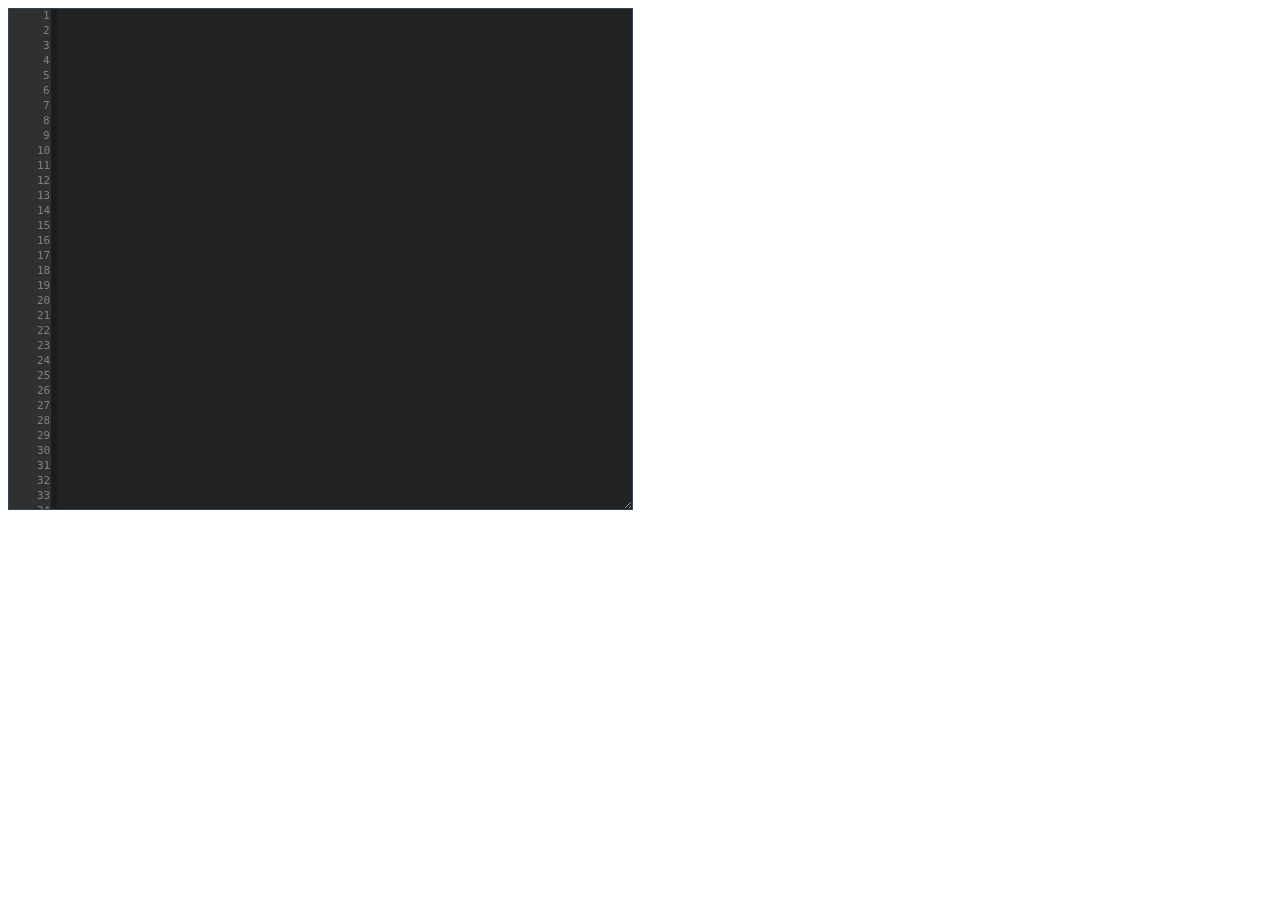
==== index.html @ 57e5f274 "Login, Codebox" ====
<!DOCTYPE html>
<!-- https://www.w3schools.com/code/tryit.asp?filename=G68VMFWS12UH -->
<html>
<head>
<style>
/* chrome scrollbars */
textarea::-webkit-scrollbar 
{
    width: 16px;
    background-color: #444;
    cursor: pointer;
}
textarea::-webkit-scrollbar-track 
{
    background-color: #333;    
    cursor: pointer;
}
textarea::-webkit-scrollbar-corner
{
  background-color: #484;
  -webkit-box-shadow: inset 0 0 6px rgba(255,255,255,0.3);
}
textarea::-webkit-scrollbar-thumb 
{
  background-color: #444;
  /*outline: 1px solid #666;*/
  -webkit-box-shadow: inset 0 0 6px rgba(255,255,255,0.3);
  cursor: pointer;
}
</style>
</head>
<body bgcolor="#FFFFFF">

<script>
  
//
// desc: demonstrates textarea line numbers using canvas paint 
// auth: nikola bozovic <nigerija@gmail>
//


var TextAreaLineNumbersWithCanvas = function()
{
var div = document.createElement('div');
var cssTable = 'padding:0px 0px 0px 0px!important; margin:0px 0px 0px 0px!important; font-size:1px;line-height:0px; width:auto;';
      var cssTd1 = 'border:1px #345 solid; border-right:0px; vertical-align:top; width:1px;';
      var cssTd2 = 'border:1px #345 solid; border-left:0px; vertical-align:top;';
      var cssButton = 'width:120px; height:40px; border:1px solid #333 !important; border-bottom-color: #484!important; color:#ffe; background-color:#222;';
      var cssCanvas = 'border:0px; background-color:#1c1c20; margin-top:0px; padding-top:0px;';
      var cssTextArea =  'width:100%;'
                       + 'height:500px;'
                       + 'font-size:11px;'
                       + 'font-family:monospace;'
                       + 'line-height:15px;'
                       + 'font-weight:500;'
                       + 'margin: 0px 0px 0px 0px;'
                       + 'padding: 0px 0px 0px 0px;'
                       + 'resize: both;'
                       + 'color:#ffa;'
                       + 'border:0px;'
                       + 'background-color:#222;'
                       + 'white-space:nowrap; overflow:auto;'                    
                       // supported only in opera 12.x
                       + 'scrollbar-arrow-color: #ee8;'
                       + 'scrollbar-base-color: #444;'
                       + 'scrollbar-track-color: #666;'
                       + 'scrollbar-face-color: #444;'
                       + 'scrollbar-3dlight-color: #444;' /* outer light */
                       + 'scrollbar-highlight-color: #666;' /* inner light */
                       + 'scrollbar-darkshadow-color: #444;' /* outer dark */
                       + 'scrollbar-shadow-color: #222;' /* inner dark */
                       ;

      // LAYOUT (table 2 panels)
      var table = document.createElement('table');
          table.setAttribute('cellspacing','0');
          table.setAttribute('cellpadding','0');
          table.setAttribute('style', cssTable);
      var tr = document.createElement('tr');
      var td1 = document.createElement('td');
          td1.setAttribute('style', cssTd1);
      var td2 = document.createElement('td');
          td2.setAttribute('style', cssTd2);
          tr.appendChild(td1);
          tr.appendChild(td2);
          table.appendChild(tr);

      // TEXTAREA
      var ta = this.evalnode = document.createElement('textarea');
          ta.setAttribute('cols','80');
          ta.setAttribute('style', cssTextArea);
          //ta.value = this.S.get('eval') || '';  // get previous executed value ;)

      // TEXTAREA NUMBERS (Canvas)
      var canvas = document.createElement('canvas');
          canvas.width = 48;    // must not set width & height in css !!!
          canvas.height = 500;  // must not set width & height in css !!!
          canvas.setAttribute('style', cssCanvas);
          ta.canvasLines = canvas;
          td1.appendChild(canvas);
          td2.appendChild(ta);
          div.appendChild(table);

      // PAINT LINE NUMBERS
      ta.paintLineNumbers = function()
      {
        try
        {
        var canvas = this.canvasLines;
        if (canvas.height != this.clientHeight) canvas.height = this.clientHeight; // on resize
        var ctx = canvas.getContext("2d");
        ctx.fillStyle = "#303030";
        ctx.fillRect(0, 0, 42, this.scrollHeight+1);
        ctx.fillStyle = "#808080";
        ctx.font = "11px monospace"; // NOTICE: must match TextArea font-size(11px) and lineheight(15) !!!
        var startIndex = Math.floor(this.scrollTop / 15,0);
        var endIndex = startIndex + Math.ceil(this.clientHeight / 15,0);
        for (var i = startIndex; i < endIndex; i++)
        {
          var ph = 10 - this.scrollTop + (i*15);
          var text = ''+(1+i);  // line number
          ctx.fillText(text,40-(text.length*6),ph);
        }
        }
        catch(e){ alert(e); }
      };
      ta.onscroll     = function(ev){ this.paintLineNumbers(); };
      ta.onmousedown  = function(ev){ this.mouseisdown = true; }
      ta.onmouseup    = function(ev){ this.mouseisdown=false; this.paintLineNumbers(); };
      ta.onmousemove  = function(ev){ if (this.mouseisdown) this.paintLineNumbers(); };
      

	document.body.appendChild(div);
    // make sure it's painted
	ta.paintLineNumbers();
    return ta;
};

var ta = TextAreaLineNumbersWithCanvas();
	ta.value = "";
</script>

</body>
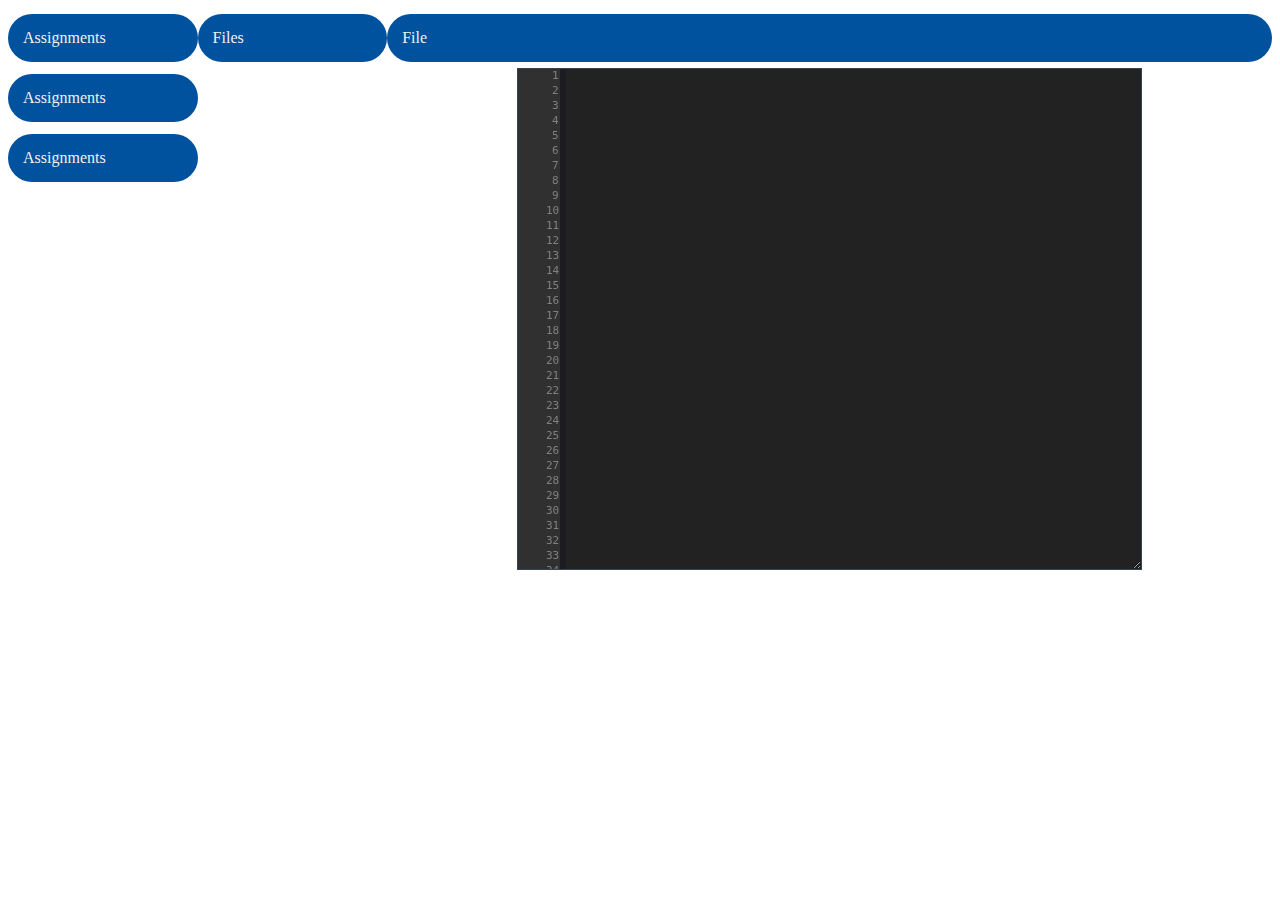
==== commit 94c980c1: "index angefangen" ====
--- a/index.html
+++ b/index.html
@@ -2,6 +2,7 @@
 <!-- https://www.w3schools.com/code/tryit.asp?filename=G68VMFWS12UH -->
 <html>
 <head>
+<link rel="stylesheet" href="styles.css">
 <style>
 /* chrome scrollbars */
 textarea::-webkit-scrollbar 
@@ -31,7 +32,23 @@
 </head>
 <body bgcolor="#FFFFFF">
 
-<script>
+
+<div class="conti">
+	<div class="assignmentcontainer">
+		<div class="head">Assignments</div>
+		<div class="head">Assignments</div>
+		<div class="head">Assignments</div>
+	</div>
+	<div class="filecontainer">
+		<div class="head">Files</div>
+	</div>
+	<div class="rightcontainer" id="head">
+		<div class="head">File</div>
+	</div>
+</div>
+
+
+<script type ="text/javascript">
   
 //
 // desc: demonstrates textarea line numbers using canvas paint 
@@ -129,9 +146,10 @@
       ta.onmouseup    = function(ev){ this.mouseisdown=false; this.paintLineNumbers(); };
       ta.onmousemove  = function(ev){ if (this.mouseisdown) this.paintLineNumbers(); };
       
-
-	document.body.appendChild(div);
-    // make sure it's painted
+	//append it somewhere else
+	//document.body.appendChild(div);
+	document.getElementById("head").appendChild(div);
+	// make sure it's painted
 	ta.paintLineNumbers();
     return ta;
 };
@@ -140,4 +158,5 @@
 	ta.value = "";
 </script>
 
+
 </body>--- a/styles.css
+++ b/styles.css
@@ -0,0 +1,154 @@
+.logincontainer {
+  height: 100%;
+  display: flex;
+  align-items: center;
+  justify-content: center;
+  overflow:hidden;
+}
+
+.textboxcontainer {
+  height: 35%;
+  display: flex;
+  align-items: center;
+  flex-direction: row;
+  overflow:hidden;
+}
+
+.conti {
+  height: 100%;
+  width: 100%;
+  display: flex;
+  align-items: center;
+  flex-direction: row;
+  overflow:hidden;
+}
+
+.assignmentcontainer {
+  height: 100%;
+  width: 15%;
+  display: flex;
+  align-items: center;
+  flex-direction: column;
+  overflow:hidden;
+  align-self: flex-start;
+}
+
+.filecontainer {
+  height: 100%;
+  width: 15%;
+  display: flex;
+  align-items: center;
+  flex-direction: column;
+  overflow:hidden;
+  align-self: flex-start;
+}
+
+.rightcontainer {
+  height: 100%;
+  width: 70%;
+  display: flex;
+  align-items: center;
+  flex-direction: column;
+  overflow:hidden;
+  align-self: flex-start;
+}
+
+.buttoncontainer {
+  height: 30%;
+  display: flex;
+  align-items: center;
+  flex-direction: column;
+  overflow:hidden;
+  align-content: center;
+}
+
+.loginsquare {
+  background-color: #F2F2F2;
+  width: 600px;
+  height: 300px;
+  border-radius: 20px;
+}
+
+input[type=text], select {
+  display: flex;
+  flex: 80%;
+  padding: 12px 20px;
+  border: 1px solid #ccc;
+  border-radius: 10px;
+  box-sizing: border-box;
+  margin-top: 20px;
+}
+
+input[type=password], select {
+  display: flex;
+  flex: 80%;
+  padding: 12px 20px;
+  border: 1px solid #ccc;
+  border-radius: 10px;
+  box-sizing: border-box;
+  margin-top: 20px;
+}
+
+h1 {
+  text-align: center;
+}
+
+.grid {
+  display: grid;
+  grid-gap: 10px 30px;
+  grid-template-rows: 3;
+}
+
+
+.head {
+    padding: 15px;
+    margin-top: 6px;
+    margin-bottom: 6px;
+    display: flex;
+    justify-content: left;
+    width: 100%;
+    background-color: #00519e;
+    color: #f1f1f1;
+    box-sizing: border-box;
+    border-radius: 25px;
+}
+
+
+.login {
+    
+    padding: 8px;
+    margin-top: 6px;
+    margin-bottom: 6px;
+    display: flex;
+    justify-content: center;
+    width: 80%;
+    background-color: #00519e;
+    color: #f1f1f1;
+}
+
+.login:hover {
+    background-color: #4f99df;
+    cursor: pointer;
+}
+
+.codebox {
+        /* Below are styles for the codebox (not the code itself) */
+        border:1px solid black;
+        background-color:#EEEEFF;
+        width:300px;
+        overflow:auto;    
+        padding:10px;
+}
+
+.codebox code {
+        /* Styles in here affect the text of the codebox */
+        font-size:0.9em;
+        /* You could also put all sorts of styling here, like different font, color, underline, etc. for the code. */
+}
+
+label {
+  margin-top: 20px;
+  display: inline-block;
+  text-align: center;
+  flex: 20%
+}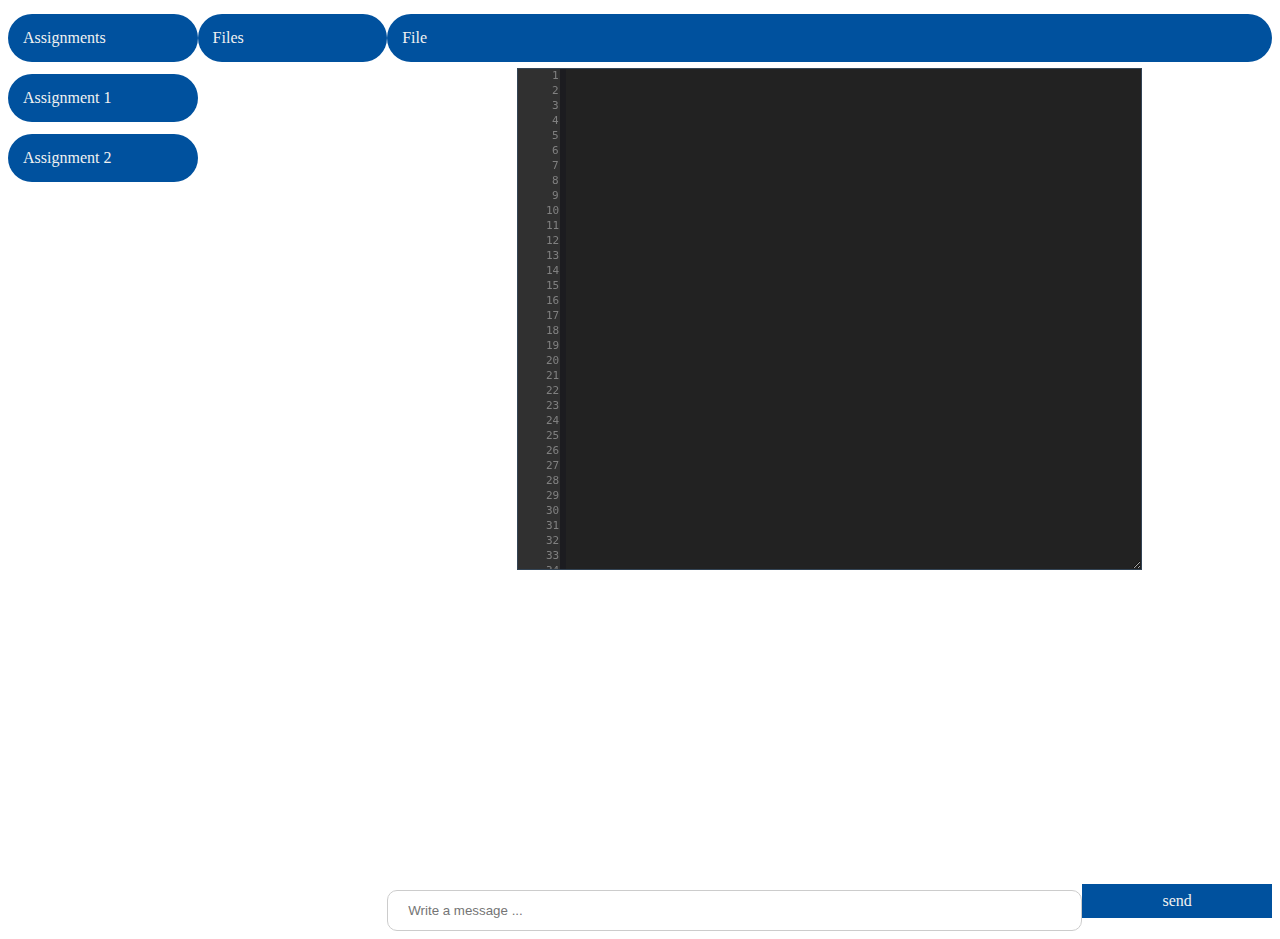
==== commit 57863a02: "Files, Chat-Design" ====
--- a/index.html
+++ b/index.html
@@ -1,5 +1,5 @@
 <!DOCTYPE html>
-<!-- https://www.w3schools.com/code/tryit.asp?filename=G68VMFWS12UH -->
+<!--Code Editor: https://www.w3schools.com/code/tryit.asp?filename=G68VMFWS12UH -->
 <html>
 <head>
 <link rel="stylesheet" href="styles.css">
@@ -36,17 +36,25 @@
 <div class="conti">
 	<div class="assignmentcontainer">
 		<div class="head">Assignments</div>
-		<div class="head">Assignments</div>
-		<div class="head">Assignments</div>
+		<div class="headbutton" onclick="loadfiles(1)">Assignment 1</div>
+		<div class="headbutton" onclick="loadfiles(2)">Assignment 2</div>
 	</div>
-	<div class="filecontainer">
+	<div class="filecontainer" id="filehead">
 		<div class="head">Files</div>
+		
 	</div>
 	<div class="rightcontainer" id="head">
-		<div class="head">File</div>
+		<div class="head" id="headtext">File</div>
+		
+		<div class="messengercontainer" id="messenger">
+			<div class="messagecontainer" id="messages"><!-- This is the place messages go in! --></div>
+		</div>
+		<div class="messengercontainer">
+			<input type="text" id="message" name="messagetext" placeholder="Write a message ...">
+			<div class="send" onclick="">send</div>
+		</div>
 	</div>
 </div>
-
 
 <script type ="text/javascript">
   
@@ -55,6 +63,67 @@
 // auth: nikola bozovic <nigerija@gmail>
 //
 
+function fileinput()
+{
+	var input = document.createElement('input');
+	input.type = 'file';
+	input.click();
+	//if (input.value) {
+	//	  window.alert(input.value);
+    //}
+    //window.alert(r.readAsText(input));
+}
+
+
+function loadfiles(a)
+{
+	var e = document.getElementById("filehead"); 
+    var child = e.lastElementChild;  
+    while (child) 
+	{ 
+		e.removeChild(child); 
+		child = e.lastElementChild; 
+	}
+	var newNode = document.createElement('div');
+    newNode.className = 'head';
+    newNode.innerHTML = 'Files';
+    document.getElementById('filehead').appendChild(newNode); 
+	if (a == 1)
+	{
+		var newNode = document.createElement('div');
+		newNode.className = 'headbutton';
+		newNode.innerHTML = 'File A1';
+		newNode.onclick = function() 
+		{
+			ta.value = "int main()\n{\n\tprintf(\"Hello World\\n\");\n\treturn 0;\n}";
+			document.getElementById('headtext').innerHTML = "File A1";
+		};
+		document.getElementById('filehead').appendChild(newNode);
+		
+		var addfile = document.createElement('div');
+		addfile.className = 'addfile';
+		addfile.innerHTML = '+ File';
+		addfile.onclick = function(){ fileinput(); }
+		document.getElementById('filehead').appendChild(addfile);
+	}
+	else if (a == 2)
+	{
+		var newNode = document.createElement('div');
+		newNode.className = 'headbutton';
+		newNode.innerHTML = 'File A2';
+		newNode.onclick = function() 
+		{
+			ta.value = "int main()\n{\n\tprintf(\"I was too lazy to write anything else.\\n\");\n\treturn 0;\n}";
+			document.getElementById('headtext').innerHTML = "File A2";
+		};
+		document.getElementById('filehead').appendChild(newNode);
+		var addfile = document.createElement('div');
+		addfile.className = 'addfile';
+		addfile.innerHTML = '+ File';
+		addfile.onclick = function(){ fileinput(); }
+		document.getElementById('filehead').appendChild(addfile);
+	}
+}
 
 var TextAreaLineNumbersWithCanvas = function()
 {
@@ -86,6 +155,7 @@
                        + 'scrollbar-highlight-color: #666;' /* inner light */
                        + 'scrollbar-darkshadow-color: #444;' /* outer dark */
                        + 'scrollbar-shadow-color: #222;' /* inner dark */
+					   + 'display: flex;'
                        ;
 
       // LAYOUT (table 2 panels)
@@ -146,9 +216,7 @@
       ta.onmouseup    = function(ev){ this.mouseisdown=false; this.paintLineNumbers(); };
       ta.onmousemove  = function(ev){ if (this.mouseisdown) this.paintLineNumbers(); };
       
-	//append it somewhere else
-	//document.body.appendChild(div);
-	document.getElementById("head").appendChild(div);
+	document.getElementById("head").insertBefore(div, document.getElementById("messenger"));
 	// make sure it's painted
 	ta.paintLineNumbers();
     return ta;
--- a/styles.css
+++ b/styles.css
@@ -14,6 +14,15 @@
   overflow:hidden;
 }
 
+.messengercontainer {
+  width: 100%;
+  height: 35%;
+  display: flex;
+  align-items: center;
+  flex-direction: row;
+  overflow:hidden;
+}
+
 .conti {
   height: 100%;
   width: 100%;
@@ -46,6 +55,16 @@
 .rightcontainer {
   height: 100%;
   width: 70%;
+  display: flex;
+  align-items: center;
+  flex-direction: column;
+  overflow:hidden;
+  align-self: flex-start;
+}
+
+.messagecontainer {
+  height: 300px;
+  width: 100%;
   display: flex;
   align-items: center;
   flex-direction: column;
@@ -69,7 +88,9 @@
   border-radius: 20px;
 }
 
+
 input[type=text], select {
+  flex-wrap: wrap;
   display: flex;
   flex: 80%;
   padding: 12px 20px;
@@ -93,12 +114,6 @@
   text-align: center;
 }
 
-.grid {
-  display: grid;
-  grid-gap: 10px 30px;
-  grid-template-rows: 3;
-}
-
 
 .head {
     padding: 15px;
@@ -113,6 +128,43 @@
     border-radius: 25px;
 }
 
+.headbutton {
+    padding: 15px;
+    margin-top: 6px;
+    margin-bottom: 6px;
+    display: flex;
+    justify-content: left;
+    width: 100%;
+    background-color: #00519e;
+    color: #f1f1f1;
+    box-sizing: border-box;
+    border-radius: 25px;
+}
+
+.headbutton:hover {
+    background-color: #4f99df;
+    cursor: pointer;
+}
+
+
+.addfile {
+    padding: 15px;
+    margin-top: 6px;
+    margin-bottom: 6px;
+    display: flex;
+    justify-content: left;
+    width: 100%;
+    background-color: #00519e;
+    color: #f1f1f1;
+    box-sizing: border-box;
+    border-radius: 25px;
+    align-self: flex-end;
+}
+
+.addfile:hover {
+    background-color: #4f99df;
+    cursor: pointer;
+}
 
 .login {
     
@@ -127,6 +179,24 @@
 }
 
 .login:hover {
+    background-color: #4f99df;
+    cursor: pointer;
+}
+
+
+.send {
+    padding: 8px;
+    margin-top: 6px;
+    margin-bottom: 6px;
+    display: flex;
+    justify-content: center;
+    width: 20%;
+    background-color: #00519e;
+    color: #f1f1f1;
+    flex-wrap: wrap;
+}
+
+.send:hover {
     background-color: #4f99df;
     cursor: pointer;
 }
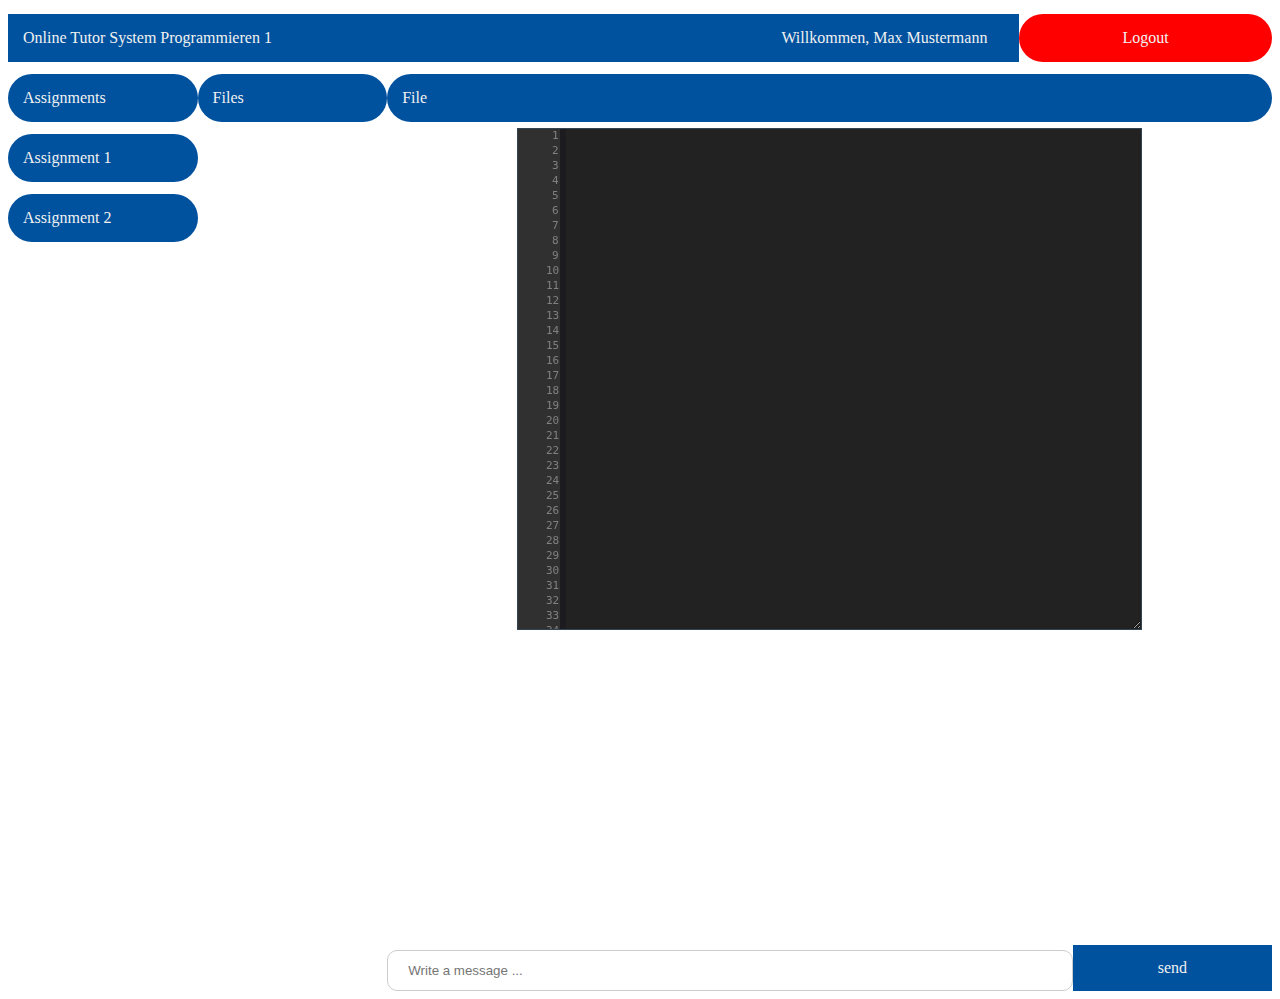
==== commit 7be3cc10: "Head, Logout, Chat" ====
--- a/index.html
+++ b/index.html
@@ -32,6 +32,11 @@
 </head>
 <body bgcolor="#FFFFFF">
 
+<div class="conti">
+	<div class="headtopone">Online Tutor System Programmieren 1</div>
+	<div class="headtoptwo">Willkommen, Max Mustermann</div>
+	<div class="headtopthree" onclick="location.href = 'login.html'">Logout</div>
+</div>
 
 <div class="conti">
 	<div class="assignmentcontainer">
@@ -47,11 +52,14 @@
 		<div class="head" id="headtext">File</div>
 		
 		<div class="messengercontainer" id="messenger">
-			<div class="messagecontainer" id="messages"><!-- This is the place messages go in! --></div>
+			<div class="messagecontainer" id="messages">
+			<!-- This is the place messages go in! -->
+			
+			</div>
 		</div>
 		<div class="messengercontainer">
 			<input type="text" id="message" name="messagetext" placeholder="Write a message ...">
-			<div class="send" onclick="">send</div>
+			<div class="send" onclick="sendmessage()">send</div>
 		</div>
 	</div>
 </div>
@@ -62,6 +70,20 @@
 // desc: demonstrates textarea line numbers using canvas paint 
 // auth: nikola bozovic <nigerija@gmail>
 //
+
+function sendmessage()
+{
+	var e = document.getElementById("messages");
+	var text = document.getElementById("message");
+	var yourmessage = document.createElement('div');
+    yourmessage.className = 'yourmessage';
+    yourmessage.innerHTML = text.value;
+    e.appendChild(yourmessage);
+	var othermessage = document.createElement('div');
+    othermessage.className = 'othermessage';
+    othermessage.innerHTML = "Dies ist eine automatisch generierte Antwort.";
+	e.appendChild(othermessage);
+}
 
 function fileinput()
 {
--- a/styles.css
+++ b/styles.css
@@ -1,84 +1,11 @@
+/*login*/
+
 .logincontainer {
   height: 100%;
   display: flex;
   align-items: center;
   justify-content: center;
   overflow:hidden;
-}
-
-.textboxcontainer {
-  height: 35%;
-  display: flex;
-  align-items: center;
-  flex-direction: row;
-  overflow:hidden;
-}
-
-.messengercontainer {
-  width: 100%;
-  height: 35%;
-  display: flex;
-  align-items: center;
-  flex-direction: row;
-  overflow:hidden;
-}
-
-.conti {
-  height: 100%;
-  width: 100%;
-  display: flex;
-  align-items: center;
-  flex-direction: row;
-  overflow:hidden;
-}
-
-.assignmentcontainer {
-  height: 100%;
-  width: 15%;
-  display: flex;
-  align-items: center;
-  flex-direction: column;
-  overflow:hidden;
-  align-self: flex-start;
-}
-
-.filecontainer {
-  height: 100%;
-  width: 15%;
-  display: flex;
-  align-items: center;
-  flex-direction: column;
-  overflow:hidden;
-  align-self: flex-start;
-}
-
-.rightcontainer {
-  height: 100%;
-  width: 70%;
-  display: flex;
-  align-items: center;
-  flex-direction: column;
-  overflow:hidden;
-  align-self: flex-start;
-}
-
-.messagecontainer {
-  height: 300px;
-  width: 100%;
-  display: flex;
-  align-items: center;
-  flex-direction: column;
-  overflow:hidden;
-  align-self: flex-start;
-}
-
-.buttoncontainer {
-  height: 30%;
-  display: flex;
-  align-items: center;
-  flex-direction: column;
-  overflow:hidden;
-  align-content: center;
 }
 
 .loginsquare {
@@ -110,62 +37,6 @@
   margin-top: 20px;
 }
 
-h1 {
-  text-align: center;
-}
-
-
-.head {
-    padding: 15px;
-    margin-top: 6px;
-    margin-bottom: 6px;
-    display: flex;
-    justify-content: left;
-    width: 100%;
-    background-color: #00519e;
-    color: #f1f1f1;
-    box-sizing: border-box;
-    border-radius: 25px;
-}
-
-.headbutton {
-    padding: 15px;
-    margin-top: 6px;
-    margin-bottom: 6px;
-    display: flex;
-    justify-content: left;
-    width: 100%;
-    background-color: #00519e;
-    color: #f1f1f1;
-    box-sizing: border-box;
-    border-radius: 25px;
-}
-
-.headbutton:hover {
-    background-color: #4f99df;
-    cursor: pointer;
-}
-
-
-.addfile {
-    padding: 15px;
-    margin-top: 6px;
-    margin-bottom: 6px;
-    display: flex;
-    justify-content: left;
-    width: 100%;
-    background-color: #00519e;
-    color: #f1f1f1;
-    box-sizing: border-box;
-    border-radius: 25px;
-    align-self: flex-end;
-}
-
-.addfile:hover {
-    background-color: #4f99df;
-    cursor: pointer;
-}
-
 .login {
     
     padding: 8px;
@@ -184,37 +55,239 @@
 }
 
 
+/*login*/
+
+/*Chat*/
+.textboxcontainer {
+  height: 35%;
+  display: flex;
+  align-items: center;
+  flex-direction: row;
+  overflow:hidden;
+}
+
+.messengercontainer {
+  width: 100%;
+  height: 35%;
+  display: flex;
+  align-items: center;
+  flex-direction: row;
+  overflow:hidden;
+}
+
+.messagecontainer {
+  height: 300px;
+  width: 100%;
+  display: flex;
+  align-items: center;
+  flex-direction: column;
+  overflow:auto;
+  align-self: flex-start;
+}
+
 .send {
+    padding: 14px;
+    margin-top: 14px;
+    
+    display: flex;
+    justify-content: center;
+    width: 20%;
+    background-color: #00519e;
+    color: #f1f1f1;
+    flex-wrap: wrap;
+}
+
+.send:hover {
+    background-color: #4f99df;
+    cursor: pointer;
+}
+
+.yourmessage {
+    word-wrap: break-word
     padding: 8px;
     margin-top: 6px;
     margin-bottom: 6px;
     display: flex;
     justify-content: center;
+    width: 70%;
+    background-color: #3C7367;
+    color: #f1f1f1;
+    align-self: flex-end;
+}
+
+.othermessage {
+    word-wrap: break-word
+    padding: 8px;
+    margin-top: 6px;
+    margin-bottom: 6px;
+    display: flex;
+    justify-content: center;
+    width: 70%;
+    background-color: #673C73;
+    color: #f1f1f1;
+    align-self: flex-start;
+}
+
+/*Chat*/
+
+
+
+
+.conti {
+  height: 100%;
+  width: 100%;
+  display: flex;
+  align-items: center;
+  flex-direction: row;
+  overflow:hidden;
+}
+
+.assignmentcontainer {
+  height: 100%;
+  width: 15%;
+  display: flex;
+  align-items: center;
+  flex-direction: column;
+  overflow:hidden;
+  align-self: flex-start;
+}
+
+.filecontainer {
+  height: 100%;
+  width: 15%;
+  display: flex;
+  align-items: center;
+  flex-direction: column;
+  overflow:hidden;
+  align-self: flex-start;
+}
+
+.rightcontainer {
+  height: 100%;
+  width: 70%;
+  display: flex;
+  align-items: center;
+  flex-direction: column;
+  overflow:hidden;
+  align-self: flex-start;
+}
+
+
+
+.buttoncontainer {
+  height: 30%;
+  display: flex;
+  align-items: center;
+  flex-direction: column;
+  overflow:hidden;
+  align-content: center;
+}
+
+
+
+h1 {
+  text-align: center;
+}
+
+
+.head {
+    padding: 15px;
+    margin-top: 6px;
+    margin-bottom: 6px;
+    display: flex;
+    justify-content: left;
+    width: 100%;
+    background-color: #00519e;
+    color: #f1f1f1;
+    box-sizing: border-box;
+    border-radius: 25px;
+}
+
+.headbutton {
+    padding: 15px;
+    margin-top: 6px;
+    margin-bottom: 6px;
+    display: flex;
+    justify-content: left;
+    width: 100%;
+    background-color: #00519e;
+    color: #f1f1f1;
+    box-sizing: border-box;
+    border-radius: 25px;
+}
+
+.headbutton:hover {
+    background-color: #4f99df;
+    cursor: pointer;
+}
+
+
+.addfile {
+    padding: 15px;
+    margin-top: 6px;
+    margin-bottom: 6px;
+    display: flex;
+    justify-content: left;
+    width: 100%;
+    background-color: #00519e;
+    color: #f1f1f1;
+    box-sizing: border-box;
+    border-radius: 25px;
+    align-self: flex-end;
+}
+
+.addfile:hover {
+    background-color: #4f99df;
+    cursor: pointer;
+}
+
+
+
+/*index obere leiste*/
+
+.headtopone {
+    padding: 15px;
+    margin-top: 6px;
+    margin-bottom: 6px;
+    display: flex;
+    justify-content: left;
+    width: 60%;
+    background-color: #00519e;
+    color: #f1f1f1;
+    box-sizing: border-box;
+}
+
+.headtoptwo {
+    padding: 15px;
+    margin-top: 6px;
+    margin-bottom: 6px;
+    display: flex;
+    justify-content: left;
     width: 20%;
     background-color: #00519e;
     color: #f1f1f1;
-    flex-wrap: wrap;
-}
-
-.send:hover {
-    background-color: #4f99df;
-    cursor: pointer;
-}
-
-.codebox {
-        /* Below are styles for the codebox (not the code itself) */
-        border:1px solid black;
-        background-color:#EEEEFF;
-        width:300px;
-        overflow:auto;    
-        padding:10px;
-}
-
-.codebox code {
-        /* Styles in here affect the text of the codebox */
-        font-size:0.9em;
-        /* You could also put all sorts of styling here, like different font, color, underline, etc. for the code. */
-}
+    box-sizing: border-box;
+}
+
+.headtopthree {
+    padding: 15px;
+    margin-top: 6px;
+    margin-bottom: 6px;
+    display: flex;
+    justify-content: center;
+    width: 20%;
+    background-color: #FF0000;
+    color: #f1f1f1;
+    box-sizing: border-box;
+    border-radius: 25px;
+}
+
+.headtopthree:hover {
+    background-color: #CC0000;
+    cursor: pointer;
+}
+
+/*index obere leiste*/
 
 label {
   margin-top: 20px;
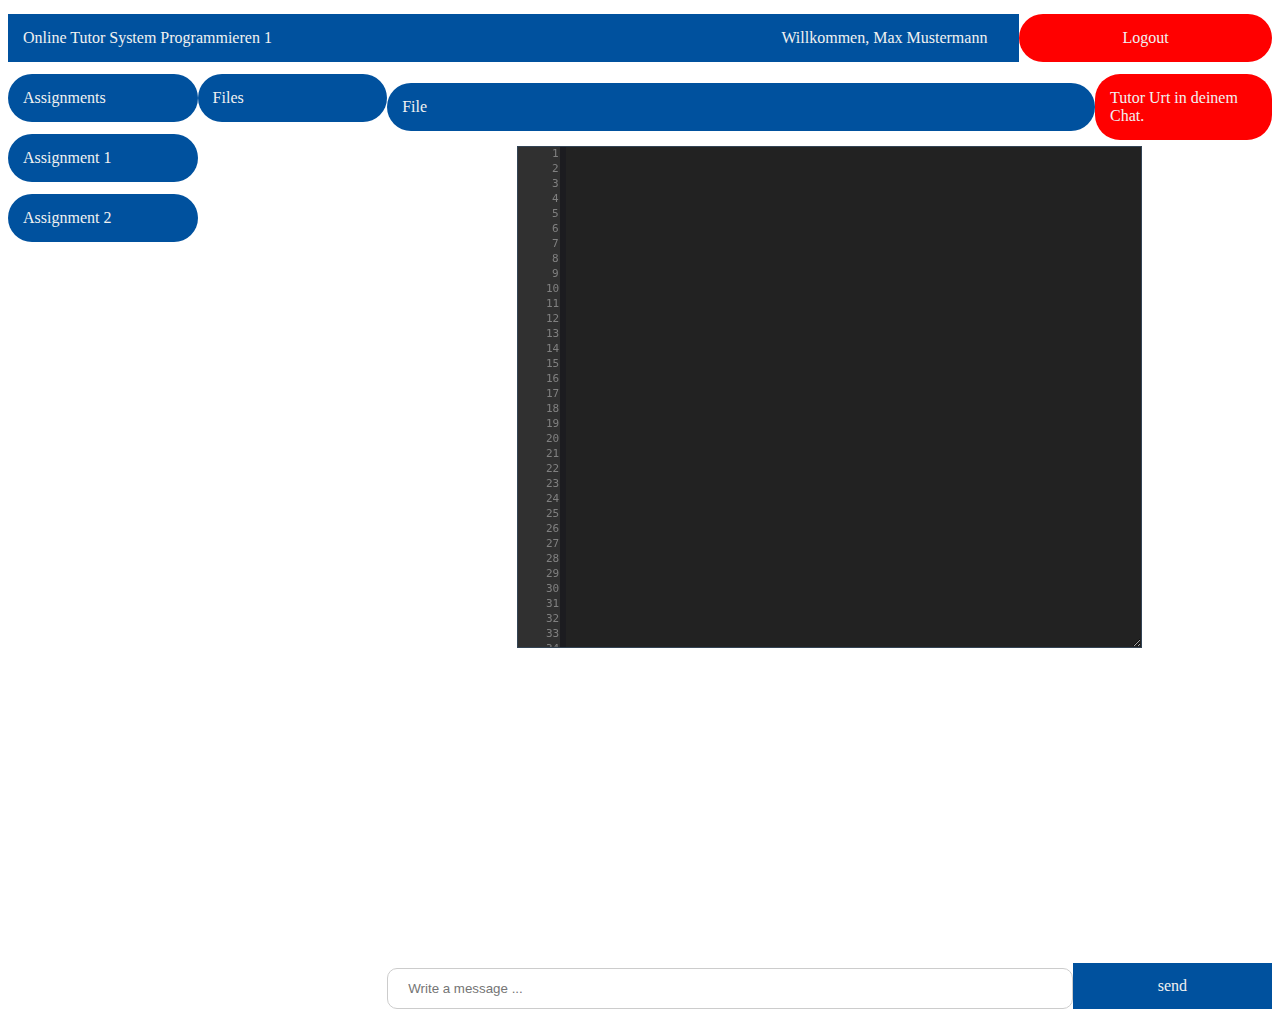
==== commit 2478b8e5: "minor changes" ====
--- a/index.html
+++ b/index.html
@@ -49,8 +49,10 @@
 		
 	</div>
 	<div class="rightcontainer" id="head">
-		<div class="head" id="headtext">File</div>
-		
+		<div class="conti">
+			<div class="head1" id="headtext">File</div>
+			<div class="head2" id="headtext">Tutor Urt in deinem Chat.</div>
+		</div>
 		<div class="messengercontainer" id="messenger">
 			<div class="messagecontainer" id="messages">
 			<!-- This is the place messages go in! -->
@@ -77,12 +79,13 @@
 	var text = document.getElementById("message");
 	var yourmessage = document.createElement('div');
     yourmessage.className = 'yourmessage';
-    yourmessage.innerHTML = text.value;
+    yourmessage.innerHTML = "Sie: " + text.value;
     e.appendChild(yourmessage);
 	var othermessage = document.createElement('div');
     othermessage.className = 'othermessage';
-    othermessage.innerHTML = "Dies ist eine automatisch generierte Antwort.";
+    othermessage.innerHTML = "Tutor Urt: Dies ist eine automatisch generierte Antwort.";
 	e.appendChild(othermessage);
+	text.value = "";
 }
 
 function fileinput()
--- a/styles.css
+++ b/styles.css
@@ -44,7 +44,7 @@
     margin-bottom: 6px;
     display: flex;
     justify-content: center;
-    width: 80%;
+    width: 40%;
     background-color: #00519e;
     color: #f1f1f1;
 }
@@ -103,24 +103,27 @@
 }
 
 .yourmessage {
-    word-wrap: break-word
+    flex-wrap: wrap;
+    word-wrap: break-word;
     padding: 8px;
     margin-top: 6px;
     margin-bottom: 6px;
-    display: flex;
+    display: wrap;
     justify-content: center;
     width: 70%;
     background-color: #3C7367;
     color: #f1f1f1;
+    
     align-self: flex-end;
 }
 
 .othermessage {
-    word-wrap: break-word
+    flex-wrap: wrap;
+    word-wrap: break-word;
     padding: 8px;
     margin-top: 6px;
     margin-bottom: 6px;
-    display: flex;
+    display: wrap;
     justify-content: center;
     width: 70%;
     background-color: #673C73;
@@ -198,6 +201,32 @@
     justify-content: left;
     width: 100%;
     background-color: #00519e;
+    color: #f1f1f1;
+    box-sizing: border-box;
+    border-radius: 25px;
+}
+
+.head1 {
+    padding: 15px;
+    margin-top: 6px;
+    margin-bottom: 6px;
+    display: flex;
+    justify-content: left;
+    width: 80%;
+    background-color: #00519e;
+    color: #f1f1f1;
+    box-sizing: border-box;
+    border-radius: 25px;
+}
+
+.head2 {
+    padding: 15px;
+    margin-top: 6px;
+    margin-bottom: 6px;
+    display: flex;
+    justify-content: right;
+    width: 20%;
+    background-color: #FF0000;
     color: #f1f1f1;
     box-sizing: border-box;
     border-radius: 25px;
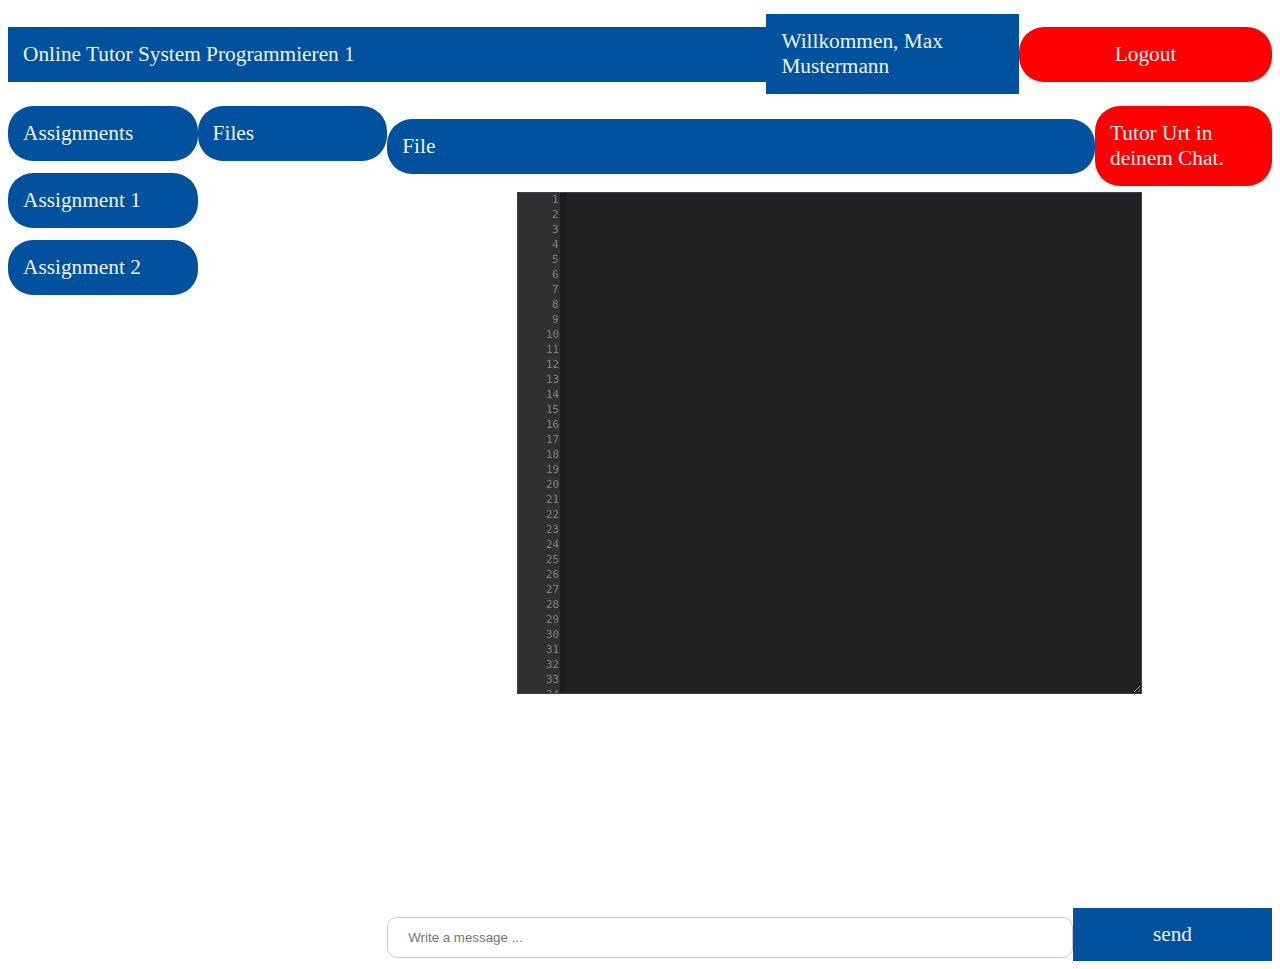
==== commit 3b5dd8a5: "Login mit ENTER, Chat Nachricht mit ENTER, groessere FONT, Chat ein wenig kleiner" ====
--- a/index.html
+++ b/index.html
@@ -61,13 +61,22 @@
 		</div>
 		<div class="messengercontainer">
 			<input type="text" id="message" name="messagetext" placeholder="Write a message ...">
-			<div class="send" onclick="sendmessage()">send</div>
+			<div class="send" id="send" onclick="sendmessage()">send</div>
 		</div>
 	</div>
 </div>
 
 <script type ="text/javascript">
-  
+ 
+
+var input = document.getElementById("message");
+input.addEventListener("keyup", function(event) {
+  if (event.keyCode === 13) {
+   event.preventDefault();
+   document.getElementById("send").click();
+  }
+});
+ 
 //
 // desc: demonstrates textarea line numbers using canvas paint 
 // auth: nikola bozovic <nigerija@gmail>
@@ -252,4 +261,5 @@
 </script>
 
 
-</body>+</body>
+</html>--- a/styles.css
+++ b/styles.css
@@ -6,6 +6,7 @@
   align-items: center;
   justify-content: center;
   overflow:hidden;
+  font-family: Verdana, "Lucida Sans";
 }
 
 .loginsquare {
@@ -76,7 +77,7 @@
 }
 
 .messagecontainer {
-  height: 300px;
+  height: 200px;
   width: 100%;
   display: flex;
   align-items: center;
@@ -143,6 +144,8 @@
   align-items: center;
   flex-direction: row;
   overflow:hidden;
+  font-family: Verdana, "Lucida Sans";
+  font-size: 16pt;
 }
 
 .assignmentcontainer {
@@ -323,4 +326,9 @@
   display: inline-block;
   text-align: center;
   flex: 20%
+}
+
+h1 {
+	font-family: Verdana, "Lucida Sans";
+	font-size: 30pt;
 }